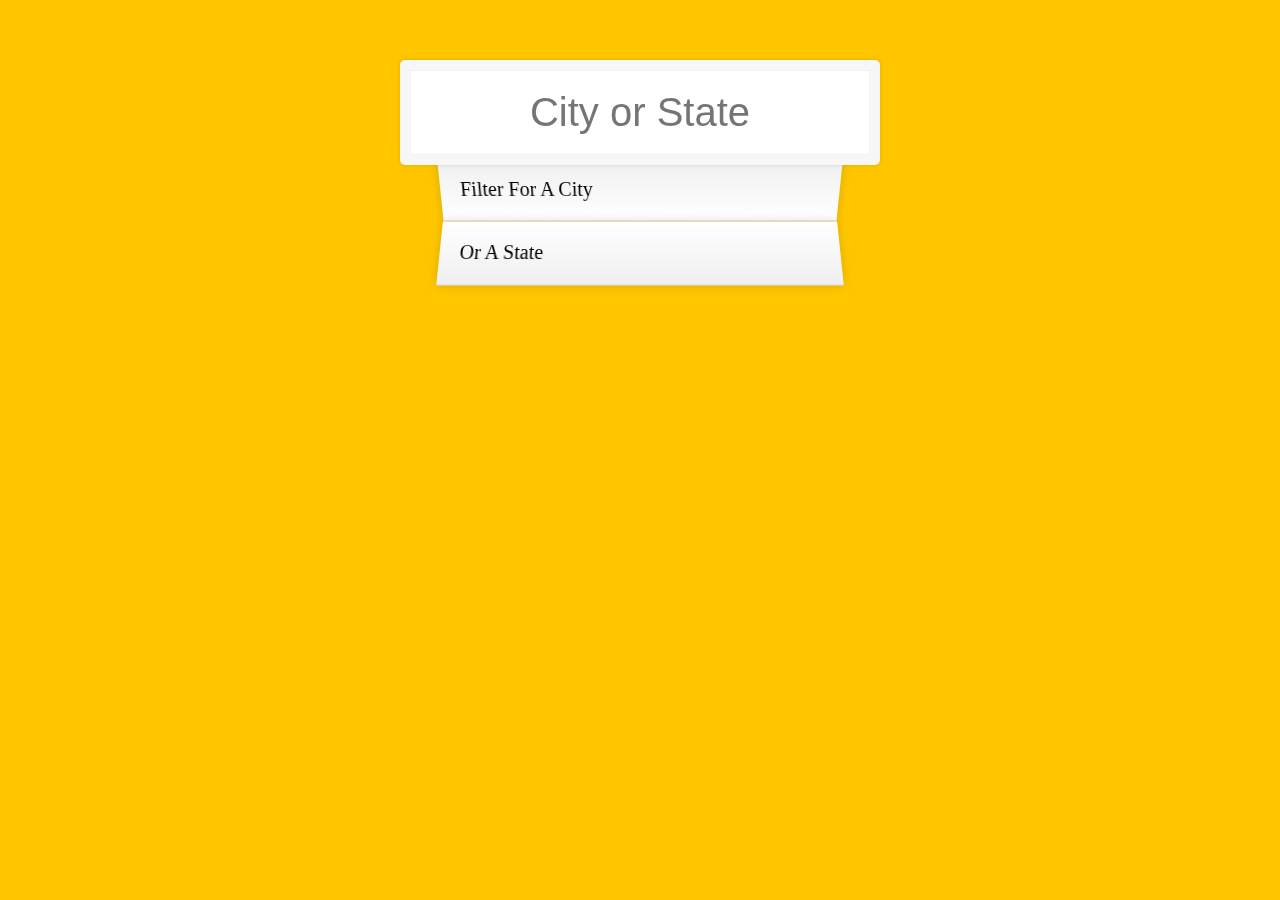
==== 06 - Type Ahead/index.html @ c19392c5 "starting today" ====
<!DOCTYPE html>
<html lang="en">
<head>
  <meta charset="UTF-8">
  <title>Type Ahead 👀</title>
  <link rel="stylesheet" href="style.css">
</head>
<body>

  <form class="search-form">
    <input type="text" class="search" placeholder="City or State">
    <ul class="suggestions">
      <li>Filter for a city</li>
      <li>or a state</li>
    </ul>
  </form>
<script>
const endpoint = 'https://gist.githubusercontent.com/Miserlou/c5cd8364bf9b2420bb29/raw/2bf258763cdddd704f8ffd3ea9a3e81d25e2c6f6/cities.json';
const cities = [];
const search = document.querySelector('.search');
const suggestions = document.querySelector('.suggestions');
//fetch data
fetch(endpoint)
  .then(blob => blob.json())
  .then(data => cities.push(...data));

//display matched list 
function displayData(){
  const matchData = filterList(search.value);
  const html = matchData.map(data => {
    return `
      <li>
        <span class-"name">arnnel</span>
        <span class-"population">arnel</span>
      </li>
    `;
  })
  console.log(html)
}
//filter list
function filterList(textToMatch){
  const regex = new RegExp(textToMatch, 'gi');
  const filteredCities = cities.filter(places => {
    return places.city.match(regex) || places.state.match(regex);
  })
  return filteredCities;
}
search.addEventListener('keyup', displayData)
</script>
  </body>
</html>
---- 06 - Type Ahead/style.css ----
html {
      box-sizing: border-box;
      background:#ffc600;
      font-family:'helvetica neue';
      font-size: 20px;
      font-weight: 200;
    }
    *, *:before, *:after {
      box-sizing: inherit;
    }
    input {
      width: 100%;
      padding:20px;
    }

    .search-form {
      max-width:400px;
      margin:50px auto;
    }

    input.search {
      margin: 0;
      text-align: center;
      outline:0;
      border: 10px solid #F7F7F7;
      width: 120%;
      left: -10%;
      position: relative;
      top: 10px;
      z-index: 2;
      border-radius: 5px;
      font-size: 40px;
      box-shadow: 0 0 5px rgba(0, 0, 0, 0.12), inset 0 0 2px rgba(0, 0, 0, 0.19);
    }


    .suggestions {
      margin: 0;
      padding: 0;
      position: relative;
      /*perspective:20px;*/
    }
    .suggestions li {
      background:white;
      list-style: none;
      border-bottom: 1px solid #D8D8D8;
      box-shadow: 0 0 10px rgba(0, 0, 0, 0.14);
      margin:0;
      padding:20px;
      transition:background 0.2s;
      display:flex;
      justify-content:space-between;
      text-transform: capitalize;
    }

    .suggestions li:nth-child(even) {
      transform: perspective(100px) rotateX(3deg) translateY(2px) scale(1.001);
      background: linear-gradient(to bottom,  #ffffff 0%,#EFEFEF 100%);
    }
    .suggestions li:nth-child(odd) {
      transform: perspective(100px) rotateX(-3deg) translateY(3px);
      background: linear-gradient(to top,  #ffffff 0%,#EFEFEF 100%);
    }

    span.population {
      font-size: 15px;
    }

    .hl {
      background:#ffc600;
    }
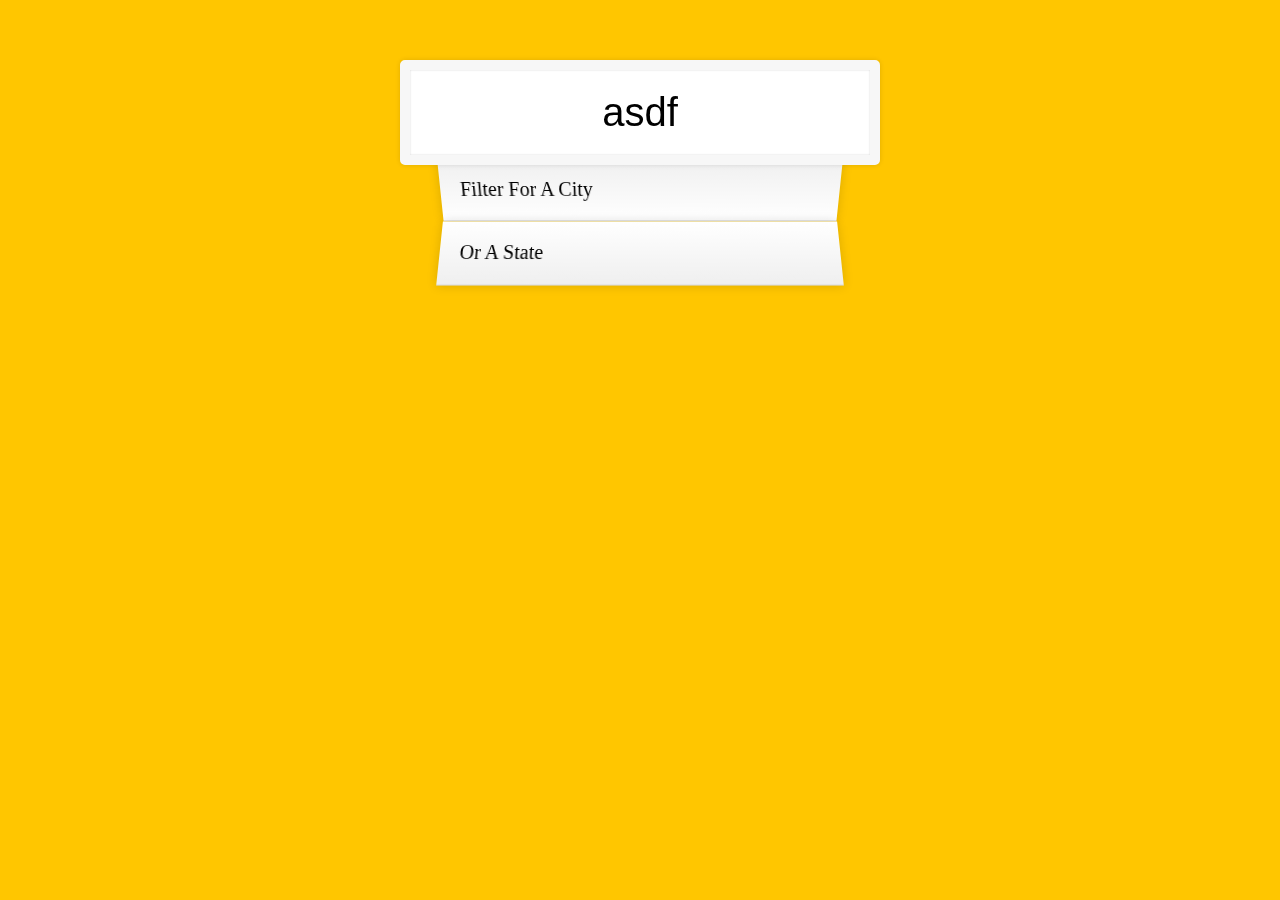
==== commit 226cba67: "finished" ====
--- a/06 - Type Ahead/index.html
+++ b/06 - Type Ahead/index.html
@@ -8,7 +8,7 @@
 <body>
 
   <form class="search-form">
-    <input type="text" class="search" placeholder="City or State">
+    <input type="text" class="search" placeholder="City or State" value="asdf">
     <ul class="suggestions">
       <li>Filter for a city</li>
       <li>or a state</li>
@@ -28,14 +28,17 @@
 function displayData(){
   const matchData = filterList(search.value);
   const html = matchData.map(data => {
+    const regex = new RegExp(search.value, 'gi');
+    const population = parseInt(data.population).toLocaleString();
+    const cityName = data.city.replace(regex, `<span class="hl">${this.value}</span>`);
+    const stateName = data.state.replace(regex, `<span class="hl">${this.value}</span>`);
     return `
       <li>
-        <span class-"name">arnnel</span>
-        <span class-"population">arnel</span>
-      </li>
-    `;
-  })
-  console.log(html)
+        <span class-"name">${cityName}, ${stateName}</span>
+        <span class-"population">${population}</span>
+      </li>`;
+  }).join('');
+  suggestions.innerHTML = html;
 }
 //filter list
 function filterList(textToMatch){
@@ -45,7 +48,8 @@
   })
   return filteredCities;
 }
-search.addEventListener('keyup', displayData)
+search.addEventListener('keyup', displayData);
+search.addEventListener('change', displayData);
 </script>
   </body>
 </html>
